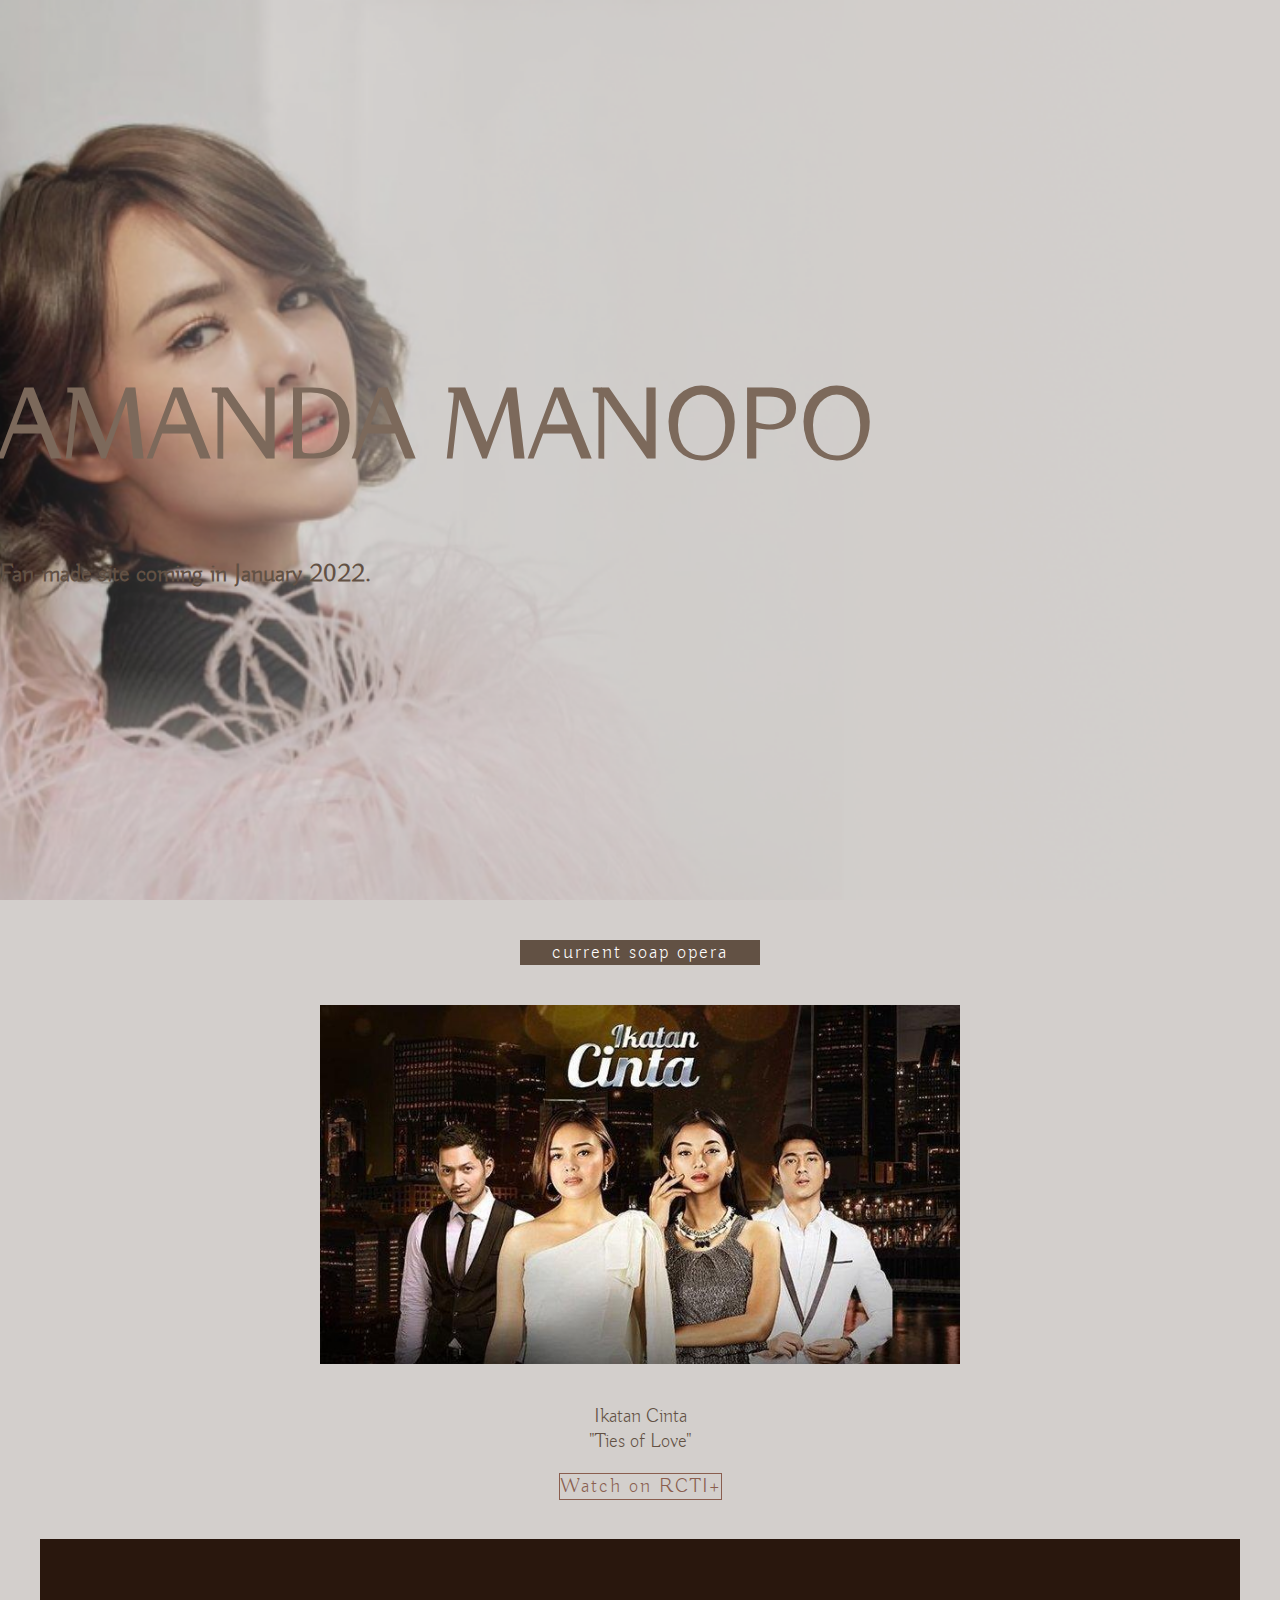
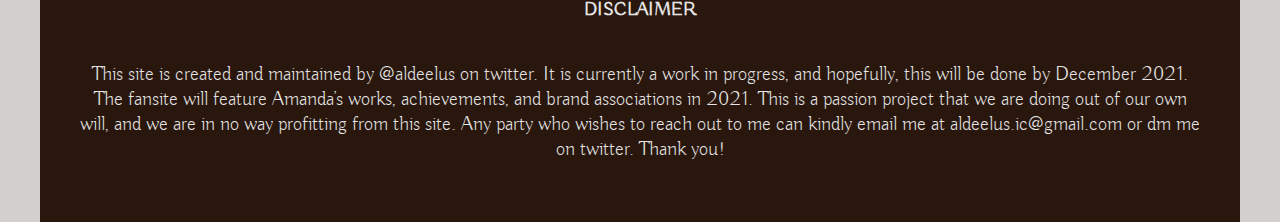
==== index.html @ 41afe1ee "Rename main.html to index.html" ====
<!DOCTYPE html>
<html>
        <head>
            <meta charset="utf-8">
            <title> Amanda Manopo's fansite</title>
            <link href="https://fonts.googleapis.com/css2?family=Lato:ital,wght@1,300&display=swap" rel="stylesheet">
            <!-- Bootstrap CSS -->
            <link href="https://cdn.jsdelivr.net/npm/bootstrap@5.0.2/dist/css/bootstrap.min.css" rel="stylesheet" integrity="sha384-EVSTQN3/azprG1Anm3QDgpJLIm9Nao0Yz1ztcQTwFspd3yD65VohhpuuCOmLASjC" crossorigin="anonymous">
            <link rel="stylesheet" type="text/css" href="style.css">
            <link rel="preconnect" href="https://fonts.googleapis.com">
            <link rel="preconnect" href="https://fonts.gstatic.com" crossorigin>
            <link href="https://fonts.googleapis.com/css2?family=Buda:wght@300&display=swap" rel="stylesheet">
            <style>
                @import url('https://fonts.googleapis.com/css2?family=Buda:wght@300&display=swap');
                </style>
        </head>

        <body>
            <div class="row header-img">
                <div class="col-6"> 
                </div>
                <div class="col-6" style="padding-top: 300px;">
                    <h1 style="
                    font-size: 100px;
                    color: #7C695B;
                    padding-right: 80px;">AMANDA MANOPO</h1>
                <h2 style="color:#625144;">Fan-made site coming in January 2022.</h2>
                </div>
            </div>
            <div class="container">
                <div class="row" style="
                background: #625144;
                margin-left: 520px;
                margin-right: 520px;
                margin-top: 40px;
                margin-bottom: 40px;
            ">
                                    <p style="
                letter-spacing: 0.1em;
                margin-bottom: 5px;
                font-size: 20px;
                margin-top: 5px;
            ">current soap opera</p>
                </div>
                <div class="row" style="
                ">
                                        <img src="ic-bumper.jpeg" style="
                    display: block;
                    margin-left: auto;
                    margin-right: auto;
                    width: 50%;
                ">
                                </div>
                                <div class="row" style="
                                margin-top: 40px;
                                margin-bottom: 40px;
                                color: #625144;
                            ">
                                                    <p style="
                                font-size: 20px;
                            ">Ikatan Cinta<br>"Ties of Love"</p>
<div>
    <a role="button" class="btn" href="https://www.rctiplus.com/programs/987/ikatan-cinta" style="
color: #8A5E4F;
border: 1px solid;
font-family: 'Buda';
font-size: 20px;
letter-spacing: 2px;
text-decoration: none;
">Watch on RCTI+</a>
</div>
                                                    
                            
                </div>
                <div class="row"  style="
                margin-top:40px;
                padding-top: 40px;
                padding-bottom: 40px;
                margin-left: 40px;
                margin-right: 40px; 
                padding-left: 40px;
                padding-right: 40px;
                margin-bottom:40px;
                background: #29170D;">
                    <h3 style="color: #E5E5E5;padding-bottom:20px;">DISCLAIMER</h3>
                    <p style="color: #E5E5E5;font-size:20px;">This site is created and maintained by @aldeelus on twitter.
                        It is currently a work in progress, and hopefully, this will be done by December 2021. The fansite will feature Amanda’s works, achievements,  and brand associations in 2021. This is a passion project that we are doing out of our own will, and we are in no way profitting from this site. Any party who wishes to reach out to me can kindly email me at aldeelus.ic@gmail.com or dm me on twitter. Thank you!</p>
                </div>
                <div class="row">
                </div>
            </div>
                <!-- Bootstrap Javascript -->
                <script src="https://cdn.jsdelivr.net/npm/bootstrap@5.0.2/dist/js/bootstrap.bundle.min.js" integrity="sha384-MrcW6ZMFYlzcLA8Nl+NtUVF0sA7MsXsP1UyJoMp4YLEuNSfAP+JcXn/tWtIaxVXM" crossorigin="anonymous"></script>
        </body>
</html>
---- style.css ----
body, html{
    /* margin: 60px auto; */
    /* width: 70%; */
    height:100%;
    margin:0;
    background:#D3CFCC;
}

.header-img{
    background-image: url("amanda-pic.png");
    background-position: center;
    background-repeat:no-repeat;
    background-size:cover;
    height:900px;

}

.container {
    position: relative;
    text-align: center;
    color: white;
  }

  h1{
      font-family:'Buda';
  }

  h2{
    font-family:'Buda';
}

h3{
    font-family:'Buda';
}

p{
    font-family:'Buda';
}
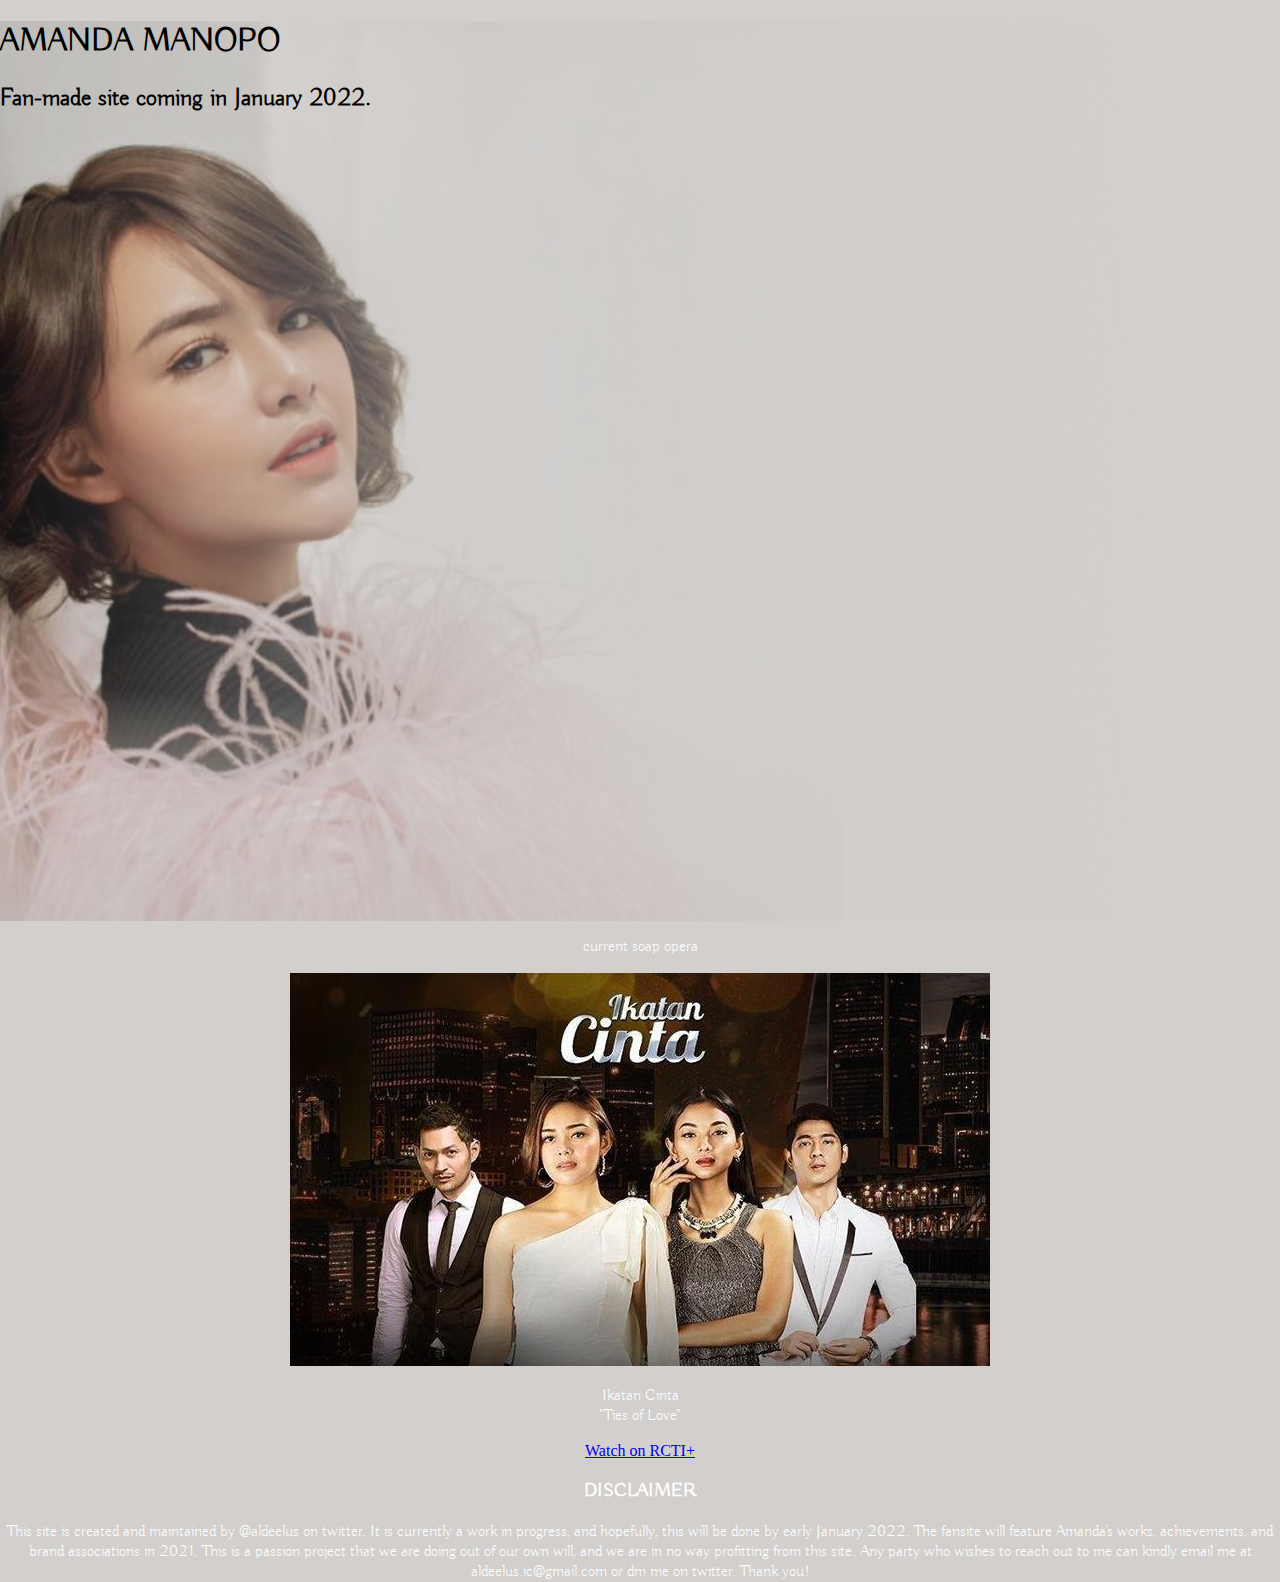
==== commit 2ab4b4b1: "Cleaning the styles in index.html" ====
--- a/index.html
+++ b/index.html
@@ -19,72 +19,28 @@
             <div class="row header-img">
                 <div class="col-6"> 
                 </div>
-                <div class="col-6" style="padding-top: 300px;">
-                    <h1 style="
-                    font-size: 100px;
-                    color: #7C695B;
-                    padding-right: 80px;">AMANDA MANOPO</h1>
-                <h2 style="color:#625144;">Fan-made site coming in January 2022.</h2>
+                <div class="col-6 header-title-col">
+                    <h1 class="header-title title-brown">AMANDA MANOPO</h1>
+                    <h2 class="desc-brown">Fan-made site coming in January 2022.</h2>
                 </div>
             </div>
             <div class="container">
-                <div class="row" style="
-                background: #625144;
-                margin-left: 520px;
-                margin-right: 520px;
-                margin-top: 40px;
-                margin-bottom: 40px;
-            ">
-                                    <p style="
-                letter-spacing: 0.1em;
-                margin-bottom: 5px;
-                font-size: 20px;
-                margin-top: 5px;
-            ">current soap opera</p>
+                <div class="row desc-brown section-title-row">
+                <p class="section-title-text">current soap opera</p>
                 </div>
-                <div class="row" style="
-                ">
-                                        <img src="ic-bumper.jpeg" style="
-                    display: block;
-                    margin-left: auto;
-                    margin-right: auto;
-                    width: 50%;
-                ">
-                                </div>
-                                <div class="row" style="
-                                margin-top: 40px;
-                                margin-bottom: 40px;
-                                color: #625144;
-                            ">
-                                                    <p style="
-                                font-size: 20px;
-                            ">Ikatan Cinta<br>"Ties of Love"</p>
-<div>
-    <a role="button" class="btn" href="https://www.rctiplus.com/programs/987/ikatan-cinta" style="
-color: #8A5E4F;
-border: 1px solid;
-font-family: 'Buda';
-font-size: 20px;
-letter-spacing: 2px;
-text-decoration: none;
-">Watch on RCTI+</a>
-</div>
-                                                    
-                            
+                <div class="row">
+                    <img src="ic-bumper.jpeg" class="content-img">
                 </div>
-                <div class="row"  style="
-                margin-top:40px;
-                padding-top: 40px;
-                padding-bottom: 40px;
-                margin-left: 40px;
-                margin-right: 40px; 
-                padding-left: 40px;
-                padding-right: 40px;
-                margin-bottom:40px;
-                background: #29170D;">
-                    <h3 style="color: #E5E5E5;padding-bottom:20px;">DISCLAIMER</h3>
-                    <p style="color: #E5E5E5;font-size:20px;">This site is created and maintained by @aldeelus on twitter.
-                        It is currently a work in progress, and hopefully, this will be done by December 2021. The fansite will feature Amanda’s works, achievements,  and brand associations in 2021. This is a passion project that we are doing out of our own will, and we are in no way profitting from this site. Any party who wishes to reach out to me can kindly email me at aldeelus.ic@gmail.com or dm me on twitter. Thank you!</p>
+                <div class="row desc-brown content-desc">
+                    <p>Ikatan Cinta<br>"Ties of Love"</p>
+                    <div>
+                        <a role="button" class="btn btn-connect" href="https://www.rctiplus.com/programs/987/ikatan-cinta">Watch on RCTI+</a>
+                    </div>
+                </div>
+                <div class="row disclaimer-box">
+                    <h3 class="desc-white pb-1">DISCLAIMER</h3>
+                    <p class="desc-white">This site is created and maintained by @aldeelus on twitter.
+                        It is currently a work in progress, and hopefully, this will be done by early January 2022. The fansite will feature Amanda’s works, achievements,  and brand associations in 2021. This is a passion project that we are doing out of our own will, and we are in no way profitting from this site. Any party who wishes to reach out to me can kindly email me at aldeelus.ic@gmail.com or dm me on twitter. Thank you!</p>
                 </div>
                 <div class="row">
                 </div>
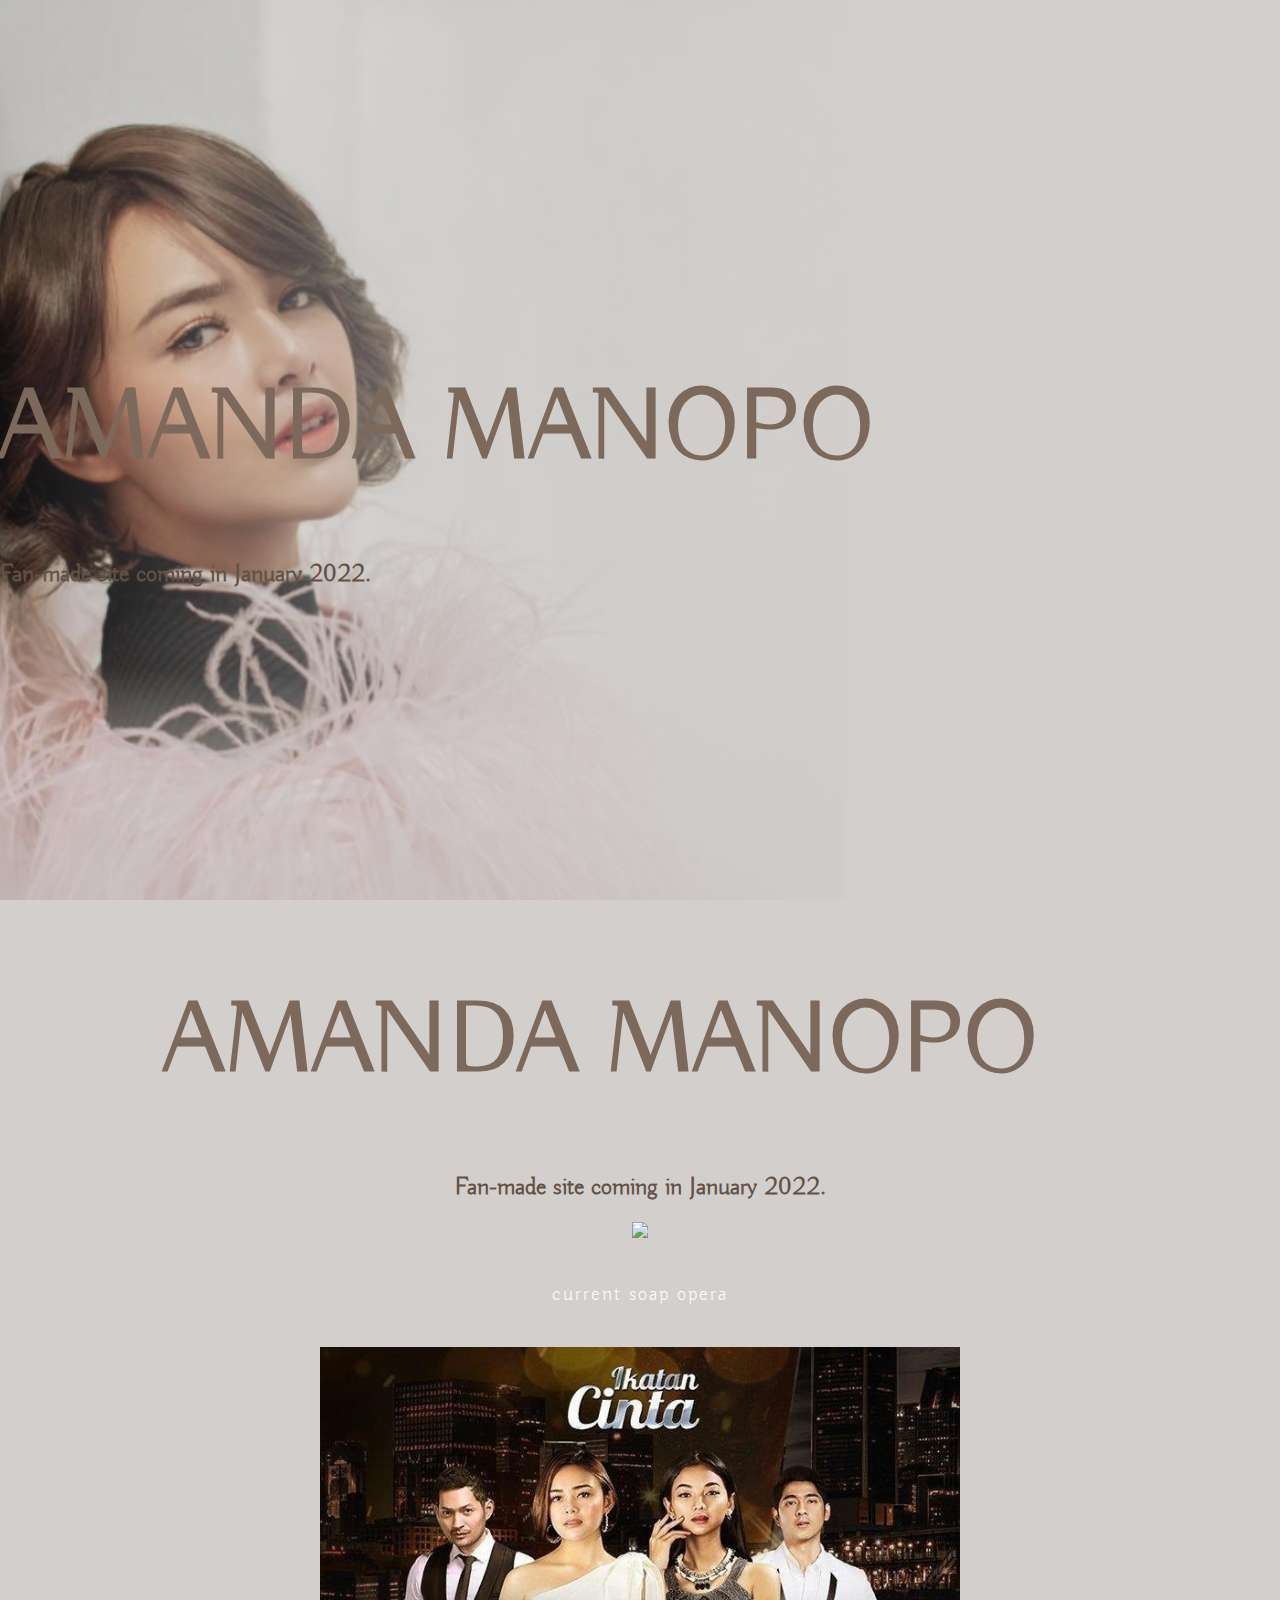
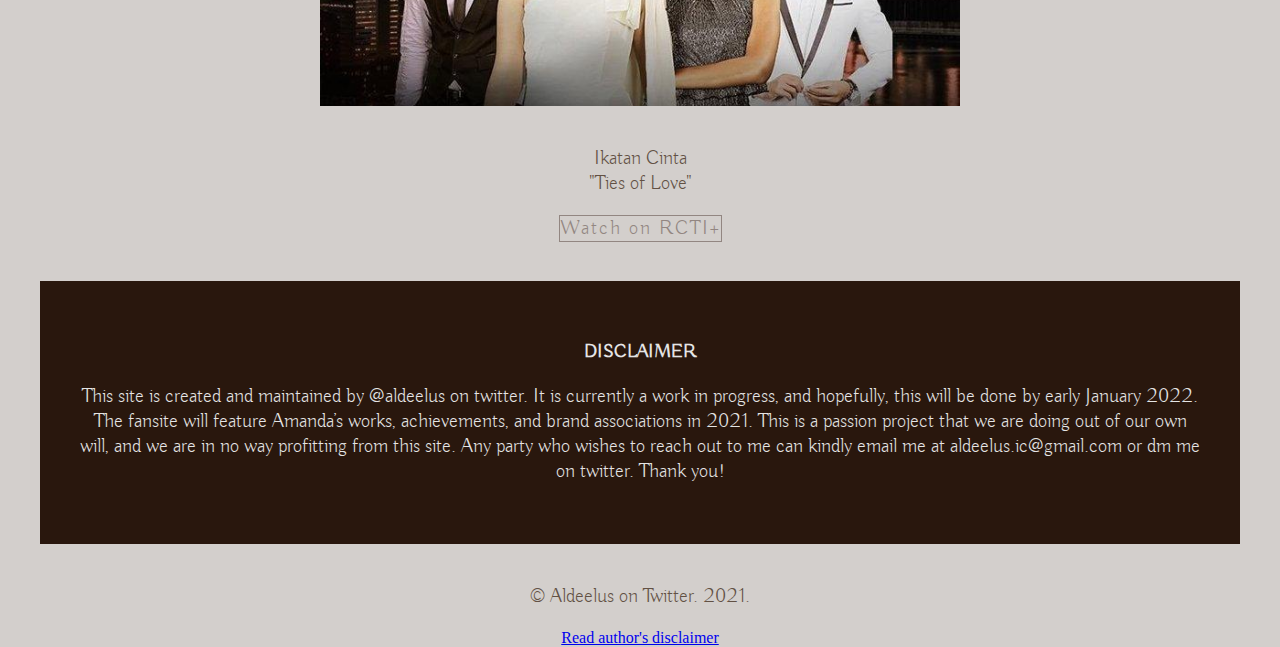
==== commit 4366ae86: "Mobile-optimizing the site" ====
--- a/index.html
+++ b/index.html
@@ -2,6 +2,7 @@
 <html>
         <head>
             <meta charset="utf-8">
+            <meta content="width=device-width, initial-scale=1" name="viewport" />
             <title> Amanda Manopo's fansite</title>
             <link href="https://fonts.googleapis.com/css2?family=Lato:ital,wght@1,300&display=swap" rel="stylesheet">
             <!-- Bootstrap CSS -->
@@ -25,8 +26,17 @@
                 </div>
             </div>
             <div class="container">
-                <div class="row desc-brown section-title-row">
-                <p class="section-title-text">current soap opera</p>
+                <div class="row row-mobile" style="text-align:center;margin-top:80px;">
+                    <h1 class="header-title title-brown">AMANDA MANOPO</h1>
+                    <h2 class="desc-brown">Fan-made site coming in January 2022.</h2>
+                </div>
+
+                <div class="row row-mobile">
+                    <img src="amanda-pic-mobile.png" style="padding:0;">
+                </div>
+
+                <div class="row section-title-row">
+                <p class="section-title-text bg-brown">current soap opera</p>
                 </div>
                 <div class="row">
                     <img src="ic-bumper.jpeg" class="content-img">
@@ -37,10 +47,14 @@
                         <a role="button" class="btn btn-connect" href="https://www.rctiplus.com/programs/987/ikatan-cinta">Watch on RCTI+</a>
                     </div>
                 </div>
-                <div class="row disclaimer-box">
+                <div class="row disclaimer-box disclaimer-box-desktop">
                     <h3 class="desc-white pb-1">DISCLAIMER</h3>
-                    <p class="desc-white">This site is created and maintained by @aldeelus on twitter.
+                    <p class="desc-white desc-long-mobile">This site is created and maintained by @aldeelus on twitter.
                         It is currently a work in progress, and hopefully, this will be done by early January 2022. The fansite will feature Amanda’s works, achievements,  and brand associations in 2021. This is a passion project that we are doing out of our own will, and we are in no way profitting from this site. Any party who wishes to reach out to me can kindly email me at aldeelus.ic@gmail.com or dm me on twitter. Thank you!</p>
+                </div>
+                <div class="row disclaimer-box-mobile last-row">
+                    <p class="desc-brown font-11 mb-0">© Aldeelus on Twitter. 2021.</p>
+                    <a href="disclaimer.html" class="button-brown font-11 link">Read author's disclaimer</a>
                 </div>
                 <div class="row">
                 </div>
--- a/style.css
+++ b/style.css
@@ -21,11 +21,74 @@
     color: white;
   }
 
-  h1{
-      font-family:'Buda';
-  }
+.header-title-col{
+    padding-top:300px;
+}
 
-  h2{
+.header-title{
+    font-size: 100px;
+    padding-right: 80px;
+}
+
+.title-brown{
+    color: #7C695B;
+}
+.desc-brown{
+    color:#625144;
+}
+.btn-connect{
+    color: #928681;
+    border: 1px solid;
+    font-family: 'Buda';
+    font-size: 20px;
+    letter-spacing: 2px;
+    text-decoration: none;
+}
+.desc-white{
+    color:#E5E5E5;
+}
+
+.section-title-row{
+    margin-left: 520px;
+    margin-right: 520px;
+    margin-top: 40px;
+    margin-bottom: 40px;
+}
+
+.section-title-text{
+    letter-spacing: 0.1em;
+    margin-bottom: 5px;
+    margin-top: 5px;
+}
+
+.content-img{
+    display: block;
+    margin-left: auto;
+    margin-right: auto;
+    width: 50%;
+}
+
+.content-desc{
+    margin-top: 40px;
+    margin-bottom: 40px;
+}
+
+.disclaimer-box{
+    margin-top:40px;
+    padding-top: 40px;
+    padding-bottom: 40px;
+    margin-left: 40px;
+    margin-right: 40px; 
+    padding-left: 40px;
+    padding-right: 40px;
+    margin-bottom:40px;
+    background: #29170D;
+}
+h1{
+    font-family:'Buda';
+}
+
+h2{
     font-family:'Buda';
 }
 
@@ -35,4 +98,5 @@
 
 p{
     font-family:'Buda';
+    font-size:20px;
 }
